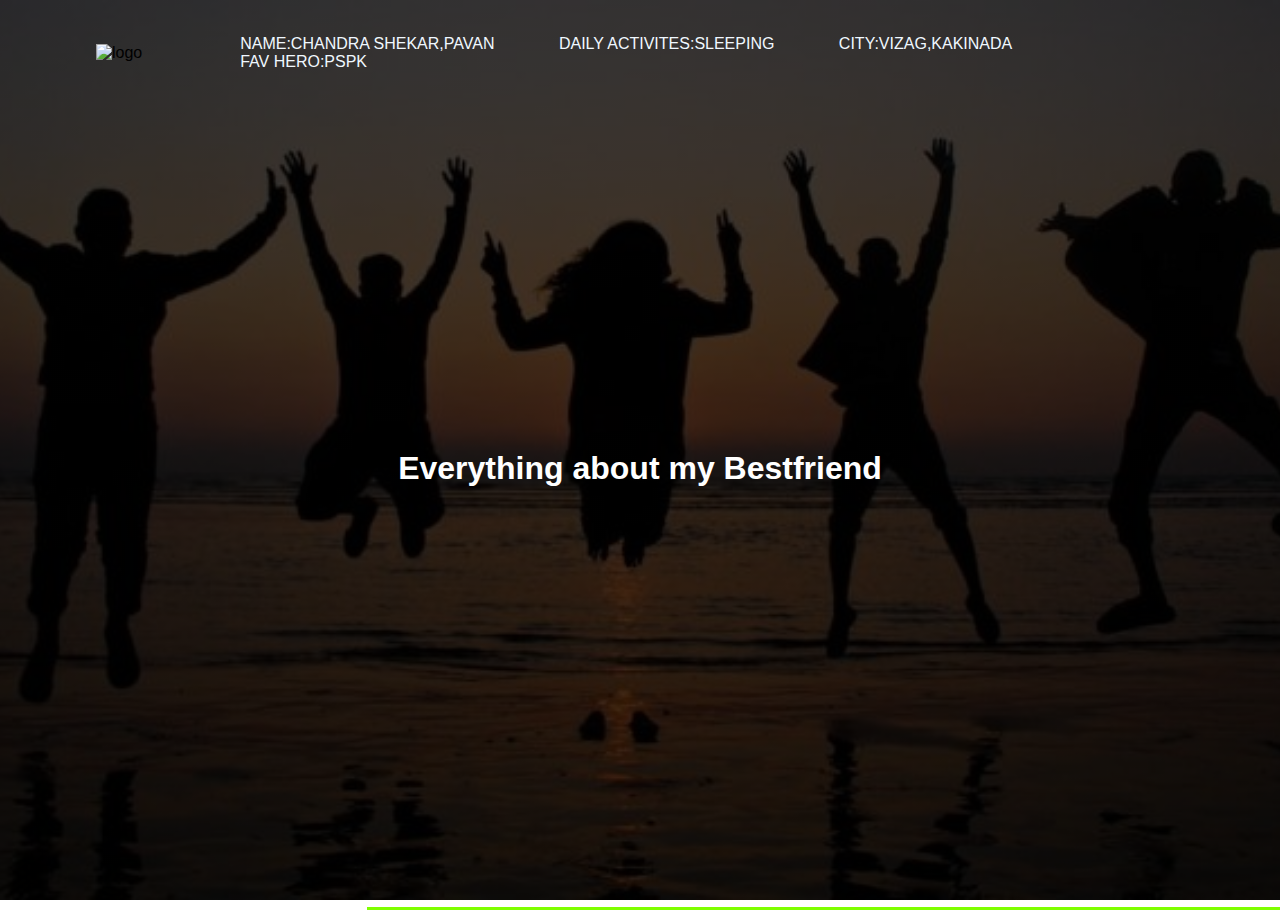
==== index.html @ b49cd355 "adding new assignment files" ====
<!DOCTYPE html>
<html lang="en">
<head>
    <meta charset="UTF-8">
    <meta http-equiv="X-UA-Compatible" content="IE=edge">
    <meta name="viewport" content="width=device-width, initial-scale=1.0">
    <link rel="stylesheet" href="style.css">
    <title>friends webpage</title>
</head>
<body>
    <div class="banner">
        <div class="navbar">
            <img scr="logo.png" alt="logo" class="logo">

            <ul>
                <li><a href="">Name:chandra shekar,pavan</a></li>
                <li><a href="">Daily activites:sleeping</a></li>
                <li><a href="">City:vizag,kakinada</a></li>
                <li><a href="">Fav hero:PSPK</a></li>
            </ul>
        </div>
        <div class="content">
            <h1>Everything about my Bestfriend </h1>
        </div>
    

    </div>
    
</body>
</html>
---- style.css ----
*{
    margin: 0;
    padding: 0;
    font-family: 'Franklin Gothic Medium', 'Arial Narrow', Arial, sans-serif;
}
.banner{
    width: 100%;
    height: 100vh;
    background-image: linear-gradient(rgba(0, 0, 0, 0.75),rgba(0,0,0,0.75)),
    url("img.jpg");
    background-size: cover;
    background-position: center;
}
.navbar{
    width: 85%;
    margin: auto;
    padding: 35px 0;
    display: flex;
    align-items: center;
    justify-content: space-between;
}
.logo{
    width: 120px;
    cursor: pointer;
}
.navbar ul li{
    list-style: none;
    display: inline-block;
    margin: 0 30px;
    position: static;
}
.navbar ul li a {
    text-decoration: navajowhite;
    color: aliceblue;
    text-transform: uppercase;
}
.navbar ul li::after{
    content: '';
    height: 3px;
    width: 100%;
    background: chartreuse;
    position: absolute;
    left: o;
    bottom: -10px;
    transition: 0.5s;
}
.navbar ul li:hover::after{
    width: 100%;
}
.content{
    width: 100%;
    position: absolute;
    top: 50%;
    transform: translateY(-50);
    text-align: center;
    color: white;

}
.content p{
    line-height: 25px;
}
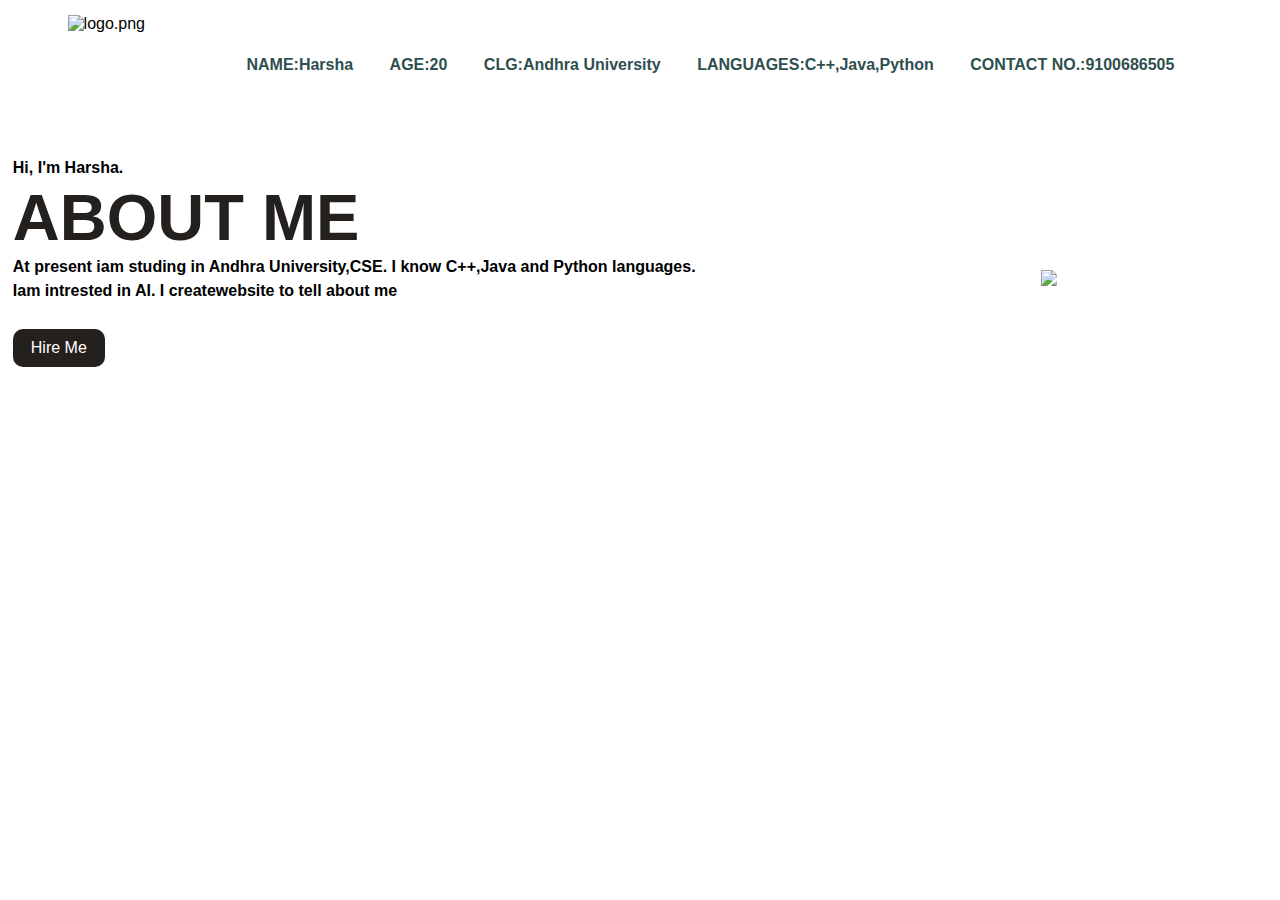
==== commit 2fa106f2: "Add files via upload" ====
--- a/index.html
+++ b/index.html
@@ -1,30 +1,41 @@
-<!DOCTYPE html>
-<html lang="en">
-<head>
-    <meta charset="UTF-8">
-    <meta http-equiv="X-UA-Compatible" content="IE=edge">
-    <meta name="viewport" content="width=device-width, initial-scale=1.0">
-    <link rel="stylesheet" href="style.css">
-    <title>friends webpage</title>
-</head>
-<body>
-    <div class="banner">
-        <div class="navbar">
-            <img scr="logo.png" alt="logo" class="logo">
-
-            <ul>
-                <li><a href="">Name:chandra shekar,pavan</a></li>
-                <li><a href="">Daily activites:sleeping</a></li>
-                <li><a href="">City:vizag,kakinada</a></li>
-                <li><a href="">Fav hero:PSPK</a></li>
-            </ul>
-        </div>
-        <div class="content">
-            <h1>Everything about my Bestfriend </h1>
-        </div>
-    
-
-    </div>
-    
-</body>
+<!DOCTYPE html>
+<html lang="en">
+<head>
+    <meta charset="UTF-8">
+    <meta name="viewport" content="width=device-width, initial-scale=1.0">
+    <title>My portfolio</title>
+    <link rel="stylesheet" href="style.css">
+</head>
+<body>
+    <div class="main">
+        <div class="navbar">
+           <img src="pics/logo.png" class="logo" alt="logo.png" width="100" height="100">
+           <ul>
+            <li><a href="#">NAME:Harsha</a></li>
+            <li><a href="#">AGE:20</a></a></li>
+            <li><a href="#">CLG:Andhra University</a></li>
+            <li><a href="#">LANGUAGES:C++,Java,Python</a></li>
+            <li><a href="#">CONTACT NO.:9100686505</a></li>
+
+           </ul> 
+        </div>
+    <div class="info">
+
+    <h3>Hi, I'm <span>Harsha</span>.</h3>
+    <h1><span>A</span>BO<span>UT</span> ME</h1>
+    <h3>At present iam studing in Andhra University,CSE.
+        I know C++,Java and Python languages.
+       <br> Iam intrested in AI.
+    I createwebsite to tell about me <br></h3>
+    <a href="#">Hire Me</a>
+    </div>
+    <div class="image">
+        <img src="pics/boy.jpeg" class="boy">
+    </div>
+    
+    
+</div>
+
+
+</body>
 </html>--- a/style.css
+++ b/style.css
@@ -1,61 +1,100 @@
-*{
-    margin: 0;
-    padding: 0;
-    font-family: 'Franklin Gothic Medium', 'Arial Narrow', Arial, sans-serif;
-}
-.banner{
-    width: 100%;
-    height: 100vh;
-    background-image: linear-gradient(rgba(0, 0, 0, 0.75),rgba(0,0,0,0.75)),
-    url("img.jpg");
-    background-size: cover;
-    background-position: center;
-}
-.navbar{
-    width: 85%;
-    margin: auto;
-    padding: 35px 0;
-    display: flex;
-    align-items: center;
-    justify-content: space-between;
-}
-.logo{
-    width: 120px;
-    cursor: pointer;
-}
-.navbar ul li{
-    list-style: none;
-    display: inline-block;
-    margin: 0 30px;
-    position: static;
-}
-.navbar ul li a {
-    text-decoration: navajowhite;
-    color: aliceblue;
-    text-transform: uppercase;
-}
-.navbar ul li::after{
-    content: '';
-    height: 3px;
-    width: 100%;
-    background: chartreuse;
-    position: absolute;
-    left: o;
-    bottom: -10px;
-    transition: 0.5s;
-}
-.navbar ul li:hover::after{
-    width: 100%;
-}
-.content{
-    width: 100%;
-    position: absolute;
-    top: 50%;
-    transform: translateY(-50);
-    text-align: center;
-    color: white;
-
-}
-.content p{
-    line-height: 25px;
-}+*{
+    margin: 0;
+    padding: 0;
+}
+
+.main{
+    width: 100%;
+    background: url(pics/bg.jpg);
+    background-position: center;
+    background-size: cover;
+    height: 100vh;
+    position: relative;
+    font-family: sans-serif;
+}
+
+.navbar{
+    width: 86%;
+    display: flex;
+    margin: auto;
+    padding: 15px 0;
+    align-items: center;
+    justify-content: space-between;
+}
+
+.navbar .logo{
+    width: 160px;
+    cursor: pointer;
+    margin-left: -2%;
+}
+
+ul li{
+    list-style: none;
+    display: inline-block;
+    padding: 10px 16px;
+}
+
+ul li a{
+    font-size: 16px;
+    font-weight: bold;
+    text-decoration: none;
+    color: darkslategrey;
+    transition: .4s ease;
+}
+
+ul li a:hover{
+    color: rgb(230,104,59);
+}
+
+.info{
+    margin-left: 1%;
+    margin-top: 2%;
+}
+
+.info h1{
+    font-size: 65px;
+    color: rgb(36,32,30);
+}
+
+.info h3{
+    font-size: 16px;
+    letter-spacing: 0px;
+    line-height: 24px;
+}
+
+.info span{
+    color: rgb(230,104,50):
+}
+
+.info a{
+    text-decoration: none;
+    color: #fff;
+    background: rgb(36,32,30);
+    margin: 26px 0;
+    padding: 10px 18px;
+    border-radius: 10px;
+    display: inline-block;
+    transition: .4s ease;
+}
+
+.info a:hover{
+    background: rgb(59,174,209);
+}
+
+.image{
+    width: 10%;
+    height: 70%;
+    position: absolute;
+    right: 100px;
+    bottom: 0;
+}
+
+.image img{
+    position:relative;
+    height: 90%;
+    left:10;
+    transform: translate(-70%);
+    bottom: 0;
+}
+
+
